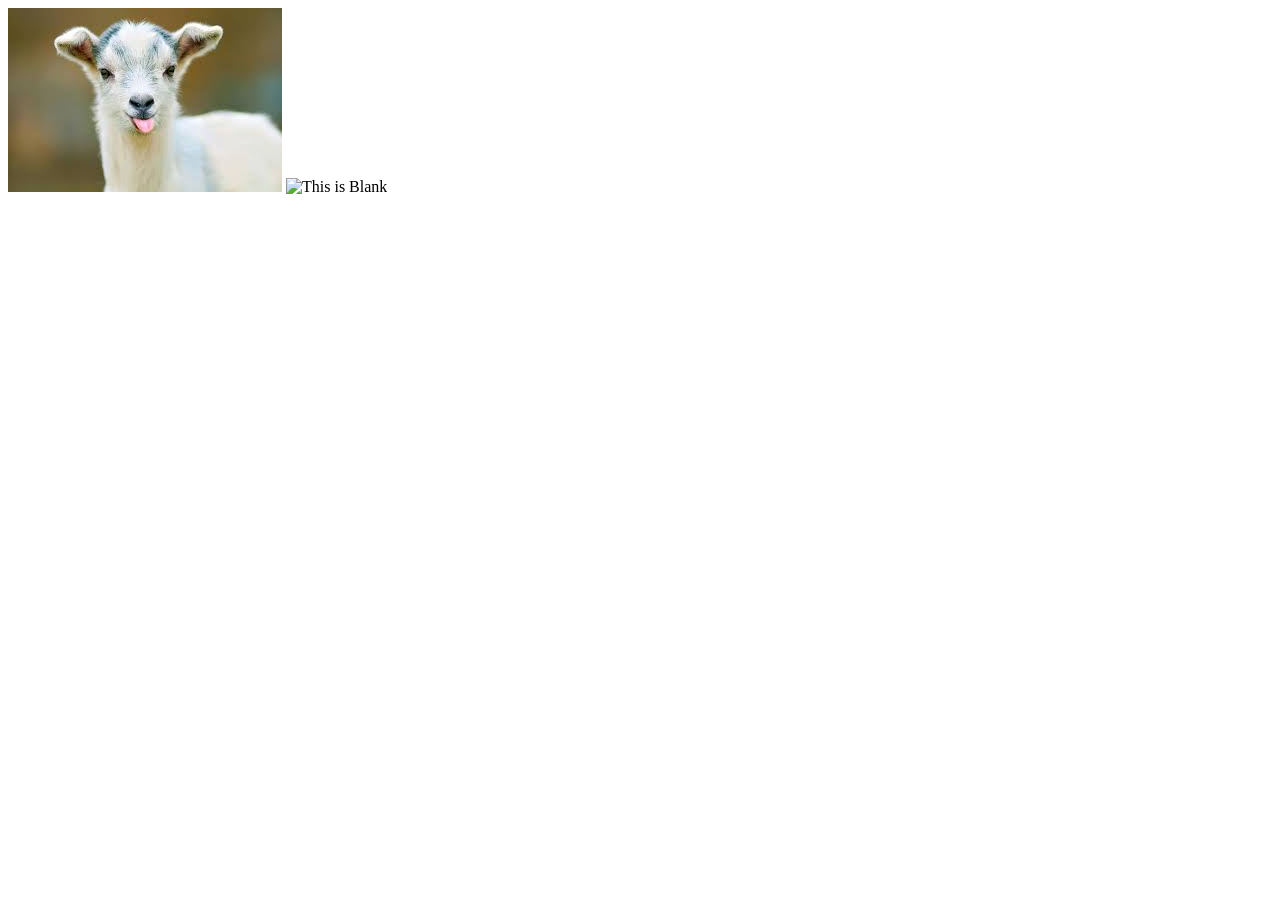
==== index.html @ 6f40f205 "first commit" ====
<!DOCTYPE html>
<html lang="en">
<head>
    <meta charset="UTF-8">
    <meta name="viewport" content="width=device-width, initial-scale=1.0">
    <title>Document</title>
</head>
<body>
    <!-- <h1>Hello World!</h1>
    <h2>Hello World!</h2>
    <h3>Hello World!</h3>
    <h4>Hello World!</h4>
    <h5>Hello World!</h5>
    <h6>Hello World!</h6> -->
    <!-- <p>Lorem ipsum dolor <b>Nabin</b> sit amet consectetur adipisicing elit. <em>Dignissimos dolor</em>, modi autem sequi sint vero facilis nihil reiciendis ipsa porro nesciunt sed velit quidem totam quaerat <mark>commodi excepturi doloremque</mark> architecto!
    Eveniet, aut. Ab <del>beatae tenetur</del> at fuga voluptatem, <ins>sunt architecto</ins> cum repudiandae quo pariatur <strong>voluptates</strong> et accusantium. <i>Itaque,</i> aperiam, enim <sup>consequatur </sup>molestiae sint pariatur, excepturi <sub>cupiditate eum </sub>sequi illo autem!</p> -->

    <img src="./image.png" alt="image">
    <img src="https://encrypted-tbn0.gstatic.com/images?q=tbn:ANd9GcQLvTZtff-IWdWpCVHqMw3u1BVI49MAwPO2cw&s" alt="This is Blank">

</body>
</html>
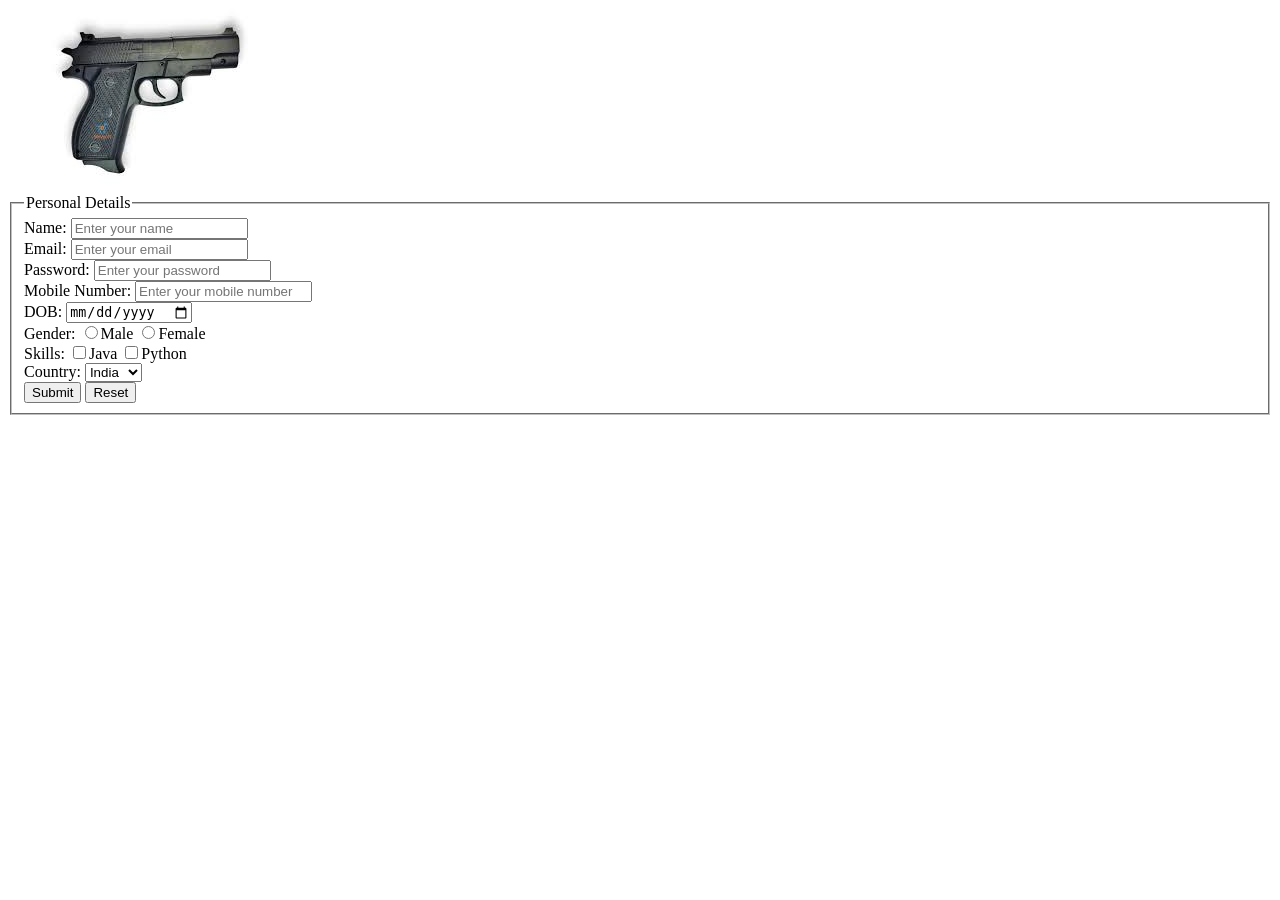
==== commit 9c17f1c5: "forms" ====
--- a/index.html
+++ b/index.html
@@ -1,22 +1,130 @@
-<!DOCTYPE html>
+<!doctype html>
 <html lang="en">
-<head>
-    <meta charset="UTF-8">
-    <meta name="viewport" content="width=device-width, initial-scale=1.0">
-    <title>Document</title>
-</head>
-<body>
+  <head>
+    <meta charset="UTF-8" />
+    <link rel="shortcut icon" href="image.png" type="image/x-icon">
+    <meta name="viewport" content="width=device-width, initial-scale=1.0" />
+    <meta name="description" content="">
+    <meta name="robots" content="noindex">  
+    <link rel="stylesheet" href="./style.css">
+    <meta name="">
+    <title>BPUT</title>
+  </head>
+  <body>
     <!-- <h1>Hello World!</h1>
     <h2>Hello World!</h2>
     <h3>Hello World!</h3>
     <h4>Hello World!</h4>
     <h5>Hello World!</h5>
-    <h6>Hello World!</h6> -->
-    <!-- <p>Lorem ipsum dolor <b>Nabin</b> sit amet consectetur adipisicing elit. <em>Dignissimos dolor</em>, modi autem sequi sint vero facilis nihil reiciendis ipsa porro nesciunt sed velit quidem totam quaerat <mark>commodi excepturi doloremque</mark> architecto!
-    Eveniet, aut. Ab <del>beatae tenetur</del> at fuga voluptatem, <ins>sunt architecto</ins> cum repudiandae quo pariatur <strong>voluptates</strong> et accusantium. <i>Itaque,</i> aperiam, enim <sup>consequatur </sup>molestiae sint pariatur, excepturi <sub>cupiditate eum </sub>sequi illo autem!</p> -->
+    <h6>Hello World!</h6>
+    <p>
+      Lorem ipsum dolor <b>Nabin</b> sit amet consectetur adipisicing elit.
+      <em>Dignissimos dolor</em>, modi autem sequi sint vero facilis nihil
+      reiciendis ipsa porro nesciunt sed velit quidem totam quaera
+      <mark>commodi excepturi doloremque</mark> architecto! Eveniet, aut. Ab
+      <del>beatae tenetur</del> at fuga voluptatem,
+      <ins>sunt architecto</ins> cum repudiandae quo pariatur
+      <strong>voluptates</strong> et accusantium. <i>Itaque,</i> aperiam, enim
+      <sup>consequatur </sup>molestiae sint pariatur, excepturi
+      <sub>cupiditate eum </sub>sequi illo autem!
+    </p> -->
+<!-- 
+    <blockquote cite="https://google.com">
+      Lorem ipsum dolor, sit amet consectetur adipisicing elit. Omnis voluptas
+      id nulla dolorem architecto deserunt enim a, modi cupiditate laborum
+      reprehenderit suscipit quibusdam iste quasi ea ad saepe ducimus totam.
+      Repellat, incidunt nobis porro ratione consequatur maiores dolor. Placeat
+      odio, sint repudiandae quisquam, autem amet possimus fugiat alias
+      delectus, reiciendis magni rem consequatur nam fugit quis dolorum a quos
+      sunt!
+    </blockquote>
 
-    <img src="./image.png" alt="image">
-    <img src="https://encrypted-tbn0.gstatic.com/images?q=tbn:ANd9GcQLvTZtff-IWdWpCVHqMw3u1BVI49MAwPO2cw&s" alt="This is Blank">
+    <p>Lorem ipsum dolor sit amet.</p>
+    <pre>Lorem ipsum dolor sit                        amet consectetur.</pre>
+    <abbr title="Structured Quary Language">SQL</abbr>
 
-</body>
-</html>+    <img src="./image.png" alt="image" />
+    <img
+      src="https://m.media-amazon.com/images/I/61xfdABZkeL._AC_UF350,350_QL50_.jpg"
+      alt="This is Blank"
+    />
+    -->
+    <!-- <video controls width="200px">
+      <source src="./example.mp4" type="video/mp4" />
+    </video> -->
+    <img src="./gun.png" alt="">
+    <marquee behavior="" scrollamount="100" direction="right" style="position: absolute; top: -10px;">
+      <img src="./bullet.png" width="150px" alt="">
+    </marquee>
+    <form action="http://localhost:8080/loginform" method="post">
+      <fieldset>
+        <legend>Personal Details</legend>
+        <label>Name:</label>
+        <input
+          type="text"
+          name="name"
+          placeholder="Enter your name"
+          required
+        /><br />
+
+        <label>Email:</label>
+        <input type="email" name="email" placeholder="Enter your email" /><br />
+
+        <label>Password:</label>
+        <input
+          type="password"
+          name="password"
+          placeholder="Enter your password"
+        /><br />
+
+        <label>Mobile Number:</label>
+        <input
+          type="tel"
+          name="mobile"
+          placeholder="Enter your mobile number"
+        /><br />
+
+        <label>DOB:</label>
+        <input type="date" name="dob" /><br />
+
+        <label>Gender:</label>
+        <input type="radio" name="gender" value="M" id="male" /><label
+          for="male"
+          >Male</label
+        >
+        <input type="radio" name="gender" value="F" id="female" /><label
+          for="female"
+          >Female</label
+        ><br />
+
+        <label>Skills:</label>
+        <input type="checkbox" name="skills" value="Java" id="java" /><label
+          for="java"
+          >Java</label
+        >
+        <input type="checkbox" name="skills" value="Python" id="python" /><label
+          for="python"
+          >Python</label
+        ><br />
+
+        <label>Country:</label>
+        <select name="country">
+          <option value="ind">India</option>
+          <option value="uae">Dubai</option></select
+        ><br />
+
+        <input type="submit" value="Submit" />
+        <input type="reset" value="Reset" />
+      </fieldset>
+    </form>
+    <iframe
+      src="https://www.google.com/maps/embed?pb=!1m18!1m12!1m3!1d14772.033297286582!2d84.8235438!3d22.23976295!2m3!1f0!2f0!3f0!3m2!1i1024!2i768!4f13.1!3m3!1m2!1s0x3a201965a697e52b%3A0x986054cfcf1984ae!2sPLUTONE!5e0!3m2!1sen!2sin!4v1773319891514!5m2!1sen!2sin"
+      width="600"
+      height="450"
+      style="border: 0"
+      allowfullscreen=""
+      loading="lazy"
+      referrerpolicy="no-referrer-when-downgrade"
+    ></iframe>
+  </body>
+</html>
--- a/style.css
+++ b/style.css
@@ -0,0 +1,9 @@
+@keyframes gun {
+    0%{
+        rotate:2 deg;
+    }
+    100%{
+        rotate: -2 deg;
+    }
+
+}
